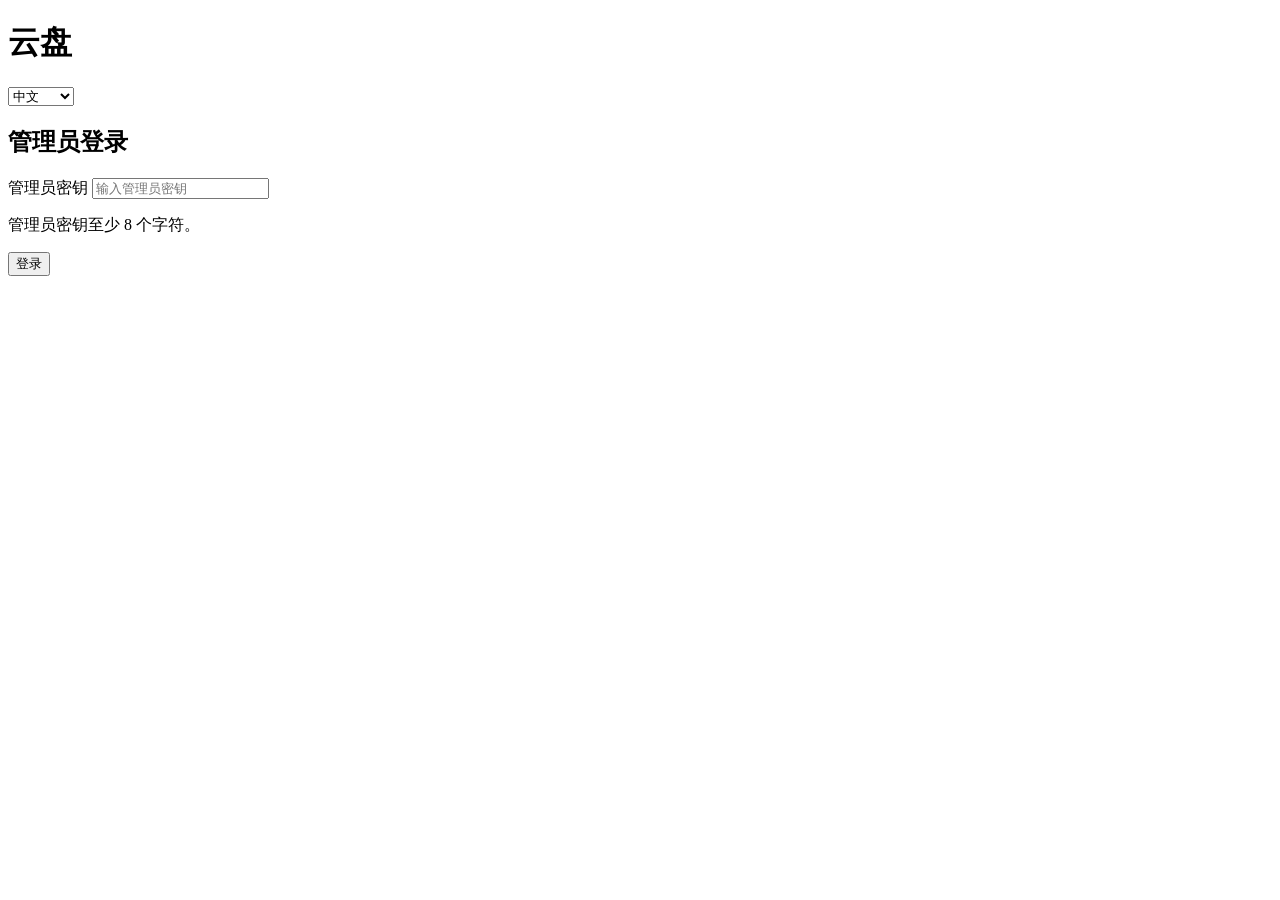
==== public/index.html @ 578fc3c1 "统一私人网盘顶部工具栏" ====
<!doctype html>
<html lang="zh-CN">
<head>
  <meta charset="utf-8">
  <meta name="viewport" content="width=device-width, initial-scale=1">
  <meta name="color-scheme" content="light dark">
  <meta name="referrer" content="no-referrer">
  <title>云盘</title>
  <link rel="icon" type="image/png" sizes="64x64" href="/favicon.png">
  <link rel="stylesheet" href="/style.css">
  <script type="module" src="/app.js"></script>
</head>
<body>
  <header class="site-header">
    <div class="header-inner">
      <div class="brand">
        <span class="brand-mark" aria-hidden="true"><span class="icon icon-cloud"></span></span>
        <div><h1 id="title">云盘</h1><p id="description" hidden></p></div>
      </div>
      <select data-drive-language aria-label="语言">
        <option value="zh" lang="zh-CN">中文</option>
        <option value="en" lang="en">English</option>
        <option value="ko" lang="ko">한국어</option>
        <option value="ja" lang="ja">日本語</option>
      </select>
    </div>
  </header>
  <main>
    <form id="login">
      <span class="login-mark" aria-hidden="true"><span class="icon icon-lock"></span></span>
      <h2>管理员登录</h2>
      <label for="token">管理员密钥</label>
      <input id="token" type="password" autocomplete="current-password" placeholder="输入管理员密钥" minlength="8" aria-describedby="token-hint" required>
      <p id="token-hint">管理员密钥至少 8 个字符。</p>
      <button class="primary">登录</button>
    </form>
    <section id="manager" hidden aria-label="文件管理">
      <nav class="sidebar" aria-label="文件结构">
        <div class="directory-scroll" tabindex="0" aria-label="目录树">
        <div class="tree-row" data-upload-parent="">
          <button id="root-toggle" class="tree-toggle" type="button" aria-label="根目录的子目录" aria-controls="folder-tree" aria-expanded="true"></button>
          <button id="go-root" class="tree-folder" aria-current="location"><span class="icon icon-folder" aria-hidden="true"></span>根目录</button>
        </div>
        <ul id="folder-tree" class="folder-tree"></ul>
        </div>
        <div id="account-actions" class="row" role="group" aria-label="网盘管理" hidden>
          <button id="manage-links" type="button" aria-label="链接管理" title="链接管理"><span class="icon icon-link" aria-hidden="true"></span></button>
          <button id="settings" type="button" aria-label="设置" title="设置"><span class="icon icon-settings" aria-hidden="true">⚙</span></button>
          <button id="open-help" type="button" aria-label="使用帮助" title="使用帮助"><span class="icon-help" aria-hidden="true">?</span></button>
          <button id="logout" type="button" aria-label="退出登录" title="退出登录"><span class="icon icon-logout" aria-hidden="true"></span></button>
        </div>
      </nav>
      <div id="file-view" class="workspace">
        <form id="search" class="row" role="search">
          <nav id="breadcrumbs" aria-label="目录路径" tabindex="0"></nav>
          <div id="entry-view-switch" class="view-switch" role="group" aria-label="文件视图">
            <button type="button" data-view="list" aria-pressed="true">列表</button>
            <button type="button" data-view="grid" aria-pressed="false">网格</button>
          </div>
          <select id="file-type" name="type" aria-label="文件类型">
            <option value="">全部类型</option>
            <option value="folder">文件夹</option>
            <option value="image">图片</option>
            <option value="video">视频</option>
            <option value="audio">音频</option>
            <option value="pdf">PDF</option>
            <option value="document">文档</option>
            <option value="sheet">表格</option>
            <option value="slides">演示文稿</option>
            <option value="archive">压缩包</option>
            <option value="code">代码和网页</option>
            <option value="app">安装包</option>
          </select>
          <button id="batch-toggle" type="button" aria-pressed="false">批量操作</button>
          <input name="tag" type="search" placeholder="筛选标签" aria-label="筛选标签">
          <label class="search-field"><span class="icon icon-search" aria-hidden="true"></span><input name="q" type="search" placeholder="搜索文件或目录" aria-label="搜索名称"></label>
          <button type="submit" hidden></button>
          <button id="new-folder" class="mkdir-button" type="button" aria-label="新建文件夹" title="新建文件夹">
            <svg width="16" height="16" viewBox="0 0 24 24" fill="none" stroke="currentColor" stroke-width="2" stroke-linecap="round" aria-hidden="true">
              <path d="M12 5v14M5 12h14"/>
            </svg>
          </button>
        </form>
        <div id="batch-toolbar" class="row" hidden>
          <div class="row batch-selection">
            <label><input id="batch-all" type="checkbox"> 全选当前页</label>
            <span id="batch-count" aria-live="polite"></span>
          </div>
          <div class="row batch-actions">
            <button id="batch-move" type="button">批量移动</button>
            <button id="batch-delete" type="button">批量删除</button>
          </div>
        </div>
        <div id="drop-zone">
          <div id="entries-heading" class="list-heading" aria-hidden="true">
            <span>名称</span><span class="list-column">创建时间</span><span class="list-column">类型</span>
            <span class="list-column">大小</span><span>操作</span>
          </div>
          <div class="file-scroll" tabindex="0" aria-label="文件列表">
            <ul id="entries"></ul>
            <div id="empty" hidden>
              <span class="empty-mark" aria-hidden="true"><span class="icon icon-folder"></span></span>
              <p id="empty-message"></p>
            </div>
          </div>
        </div>
        <div id="pagination" class="row" hidden>
          <button id="previous">上一页</button><span id="page"></span><button id="next">下一页</button>
        </div>
        <form id="upload-form" class="upload-toolbar">
          <input id="file-input" type="file" multiple hidden>
          <input id="directory-input" type="file" webkitdirectory multiple hidden>
          <div class="upload-note">
            <textarea id="upload-note" rows="2" placeholder="输入或粘贴文字" aria-label="输入或粘贴文字"></textarea>
            <div class="actions">
              <details id="upload-options" class="upload-options">
                <summary aria-label="上传文件和文件夹" title="上传文件和文件夹">
                  <svg width="18" height="18" viewBox="0 0 24 24" fill="none" stroke="currentColor" stroke-width="1.8" stroke-linecap="round" stroke-linejoin="round" aria-hidden="true">
                    <path d="M12 16V3m-5 5 5-5 5 5M5 15v5a1 1 0 0 0 1 1h12a1 1 0 0 0 1-1v-5"/>
                  </svg>
                </summary>
                <div class="action-panel">
                  <button id="choose-files" type="button">上传文件</button>
                  <button id="choose-directory" type="button">上传文件夹</button>
                </div>
              </details>
            </div>
            <button id="send-note" class="primary" type="submit" disabled>发送</button>
          </div>
        </form>
      </div>
      <section id="links-view" class="workspace" aria-labelledby="links-title" hidden>
        <div class="toolbar workspace-heading">
          <h2 id="links-title">链接管理</h2>
          <button id="back-to-files">返回文件</button>
        </div>
        <ul id="links-list" class="links-list"></ul>
        <p id="links-empty" hidden>暂无公开链接。</p>
        <div id="links-pagination" class="row" hidden>
          <button id="links-previous">上一页</button><span id="links-page"></span><button id="links-next">下一页</button>
        </div>
      </section>
      <aside class="notifications" aria-labelledby="notifications-title">
        <div class="notifications-heading">
          <a class="github-project" href="https://github.com/innboom/telegram-cloud-drive" target="_blank" rel="noopener noreferrer" aria-label="在 GitHub 查看项目" title="在 GitHub 查看项目"></a>
          <h2 id="notifications-title">通知</h2>
        </div>
        <div id="upload-progress" class="upload-progress" hidden>
          <span></span><progress max="100" aria-label="文件上传进度"></progress>
        </div>
        <ol id="notices" aria-live="polite"></ol>
        <p class="no-notices">暂无通知</p>
      </aside>
      <footer class="drive-footer">Telegram Cloud Drive · MIT 许可证</footer>
    </section>
    <p id="notice" role="status" aria-live="polite"></p>
  </main>
  <dialog id="batch-move-dialog" aria-labelledby="batch-move-title">
    <form id="batch-move-form">
      <h2 id="batch-move-title">批量移动</h2>
      <label>目标目录<select id="batch-destination"></select></label>
      <div class="row dialog-actions"><button type="button" data-close>取消</button><button class="primary">移动</button></div>
    </form>
  </dialog>
  <dialog id="help-dialog" aria-labelledby="help-title">
    <div class="toolbar"><h2 id="help-title">使用帮助</h2><button type="button" data-close>关闭</button></div>
    <dl class="help-topics">
      <dt>上传文件和文件夹</dt>
      <dd>可以选择、拖放文件或文件夹，也可以粘贴文件。上传文件夹会保留目录结构。</dd>
      <dt>管理和预览</dt>
      <dd>点击文件夹进入目录，点击支持的文件在线预览。用「批量操作」多选、移动或删除。</dd>
      <dt>分享和收集文件</dt>
      <dd>在文件或文件夹的更多菜单中创建分享短链。公开文件夹的访客可以浏览、下载、上传和新建目录。</dd>
      <dt>链接管理和设置</dt>
      <dd>用侧栏的链条图标查看、复制或撤销分享。用齿轮图标修改站点名称和单文件上传上限。</dd>
    </dl>
  </dialog>
  <dialog id="settings-dialog" aria-labelledby="settings-title">
    <form id="settings-form">
      <h2 id="settings-title">站点设置</h2>
      <label>站点名称<input name="title" required maxlength="60"></label>
      <label>站点描述<input name="description" maxlength="200"></label>
      <label>单文件上传上限（MiB）<input name="maxUploadMiB" type="number" min="1" max="20" required></label>
      <div class="row dialog-actions"><button type="button" data-close>取消</button><button class="primary">保存</button></div>
    </form>
  </dialog>
  <dialog id="share-dialog" aria-labelledby="share-title">
    <form id="share-form">
      <h2 id="share-title"></h2>
      <p id="share-description"></p>
      <label>有效期
        <select id="share-duration">
          <option value="keep">保留当前有效期</option>
          <option value="3600">1 小时</option>
          <option value="86400">1 天</option>
          <option value="604800">7 天</option>
          <option value="2592000">30 天</option>
          <option value="permanent">永久</option>
        </select>
      </label>
      <div class="row dialog-actions"><button type="button" data-close>取消</button><button id="save-share" class="primary">保存并复制</button></div>
    </form>
  </dialog>
  <dialog id="preview-dialog" class="media-preview" aria-labelledby="preview-name">
    <header class="media-header">
      <div class="media-heading"><h2 id="preview-name"></h2><p class="media-details"></p></div>
      <div class="row"><button type="button" data-preview-download>下载原文件</button><button type="button" data-preview-close aria-label="关闭">×</button></div>
    </header>
    <div class="media-stage">
      <button type="button" data-previous aria-label="上一项"></button>
      <div id="preview-content"></div>
      <p id="preview-status" role="status"></p>
      <button type="button" data-next aria-label="下一项"></button>
    </div>
    <footer class="media-position" aria-live="polite"></footer>
  </dialog>
</body>
</html>
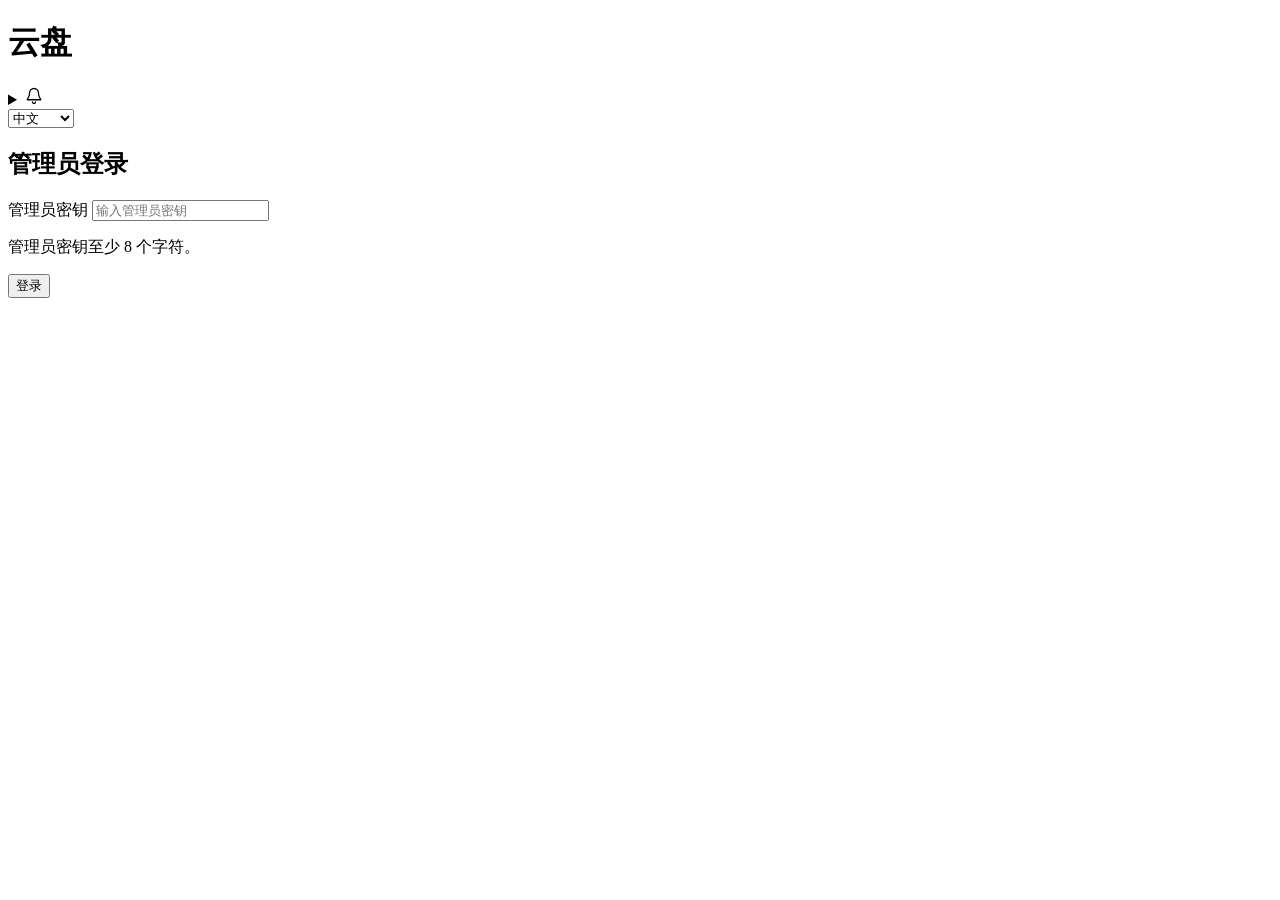
==== commit 21e54e68: "将通知栏移入顶部铃铛" ====
--- a/public/index.html
+++ b/public/index.html
@@ -17,12 +17,32 @@
         <span class="brand-mark" aria-hidden="true"><span class="icon icon-cloud"></span></span>
         <div><h1 id="title">云盘</h1><p id="description" hidden></p></div>
       </div>
-      <select data-drive-language aria-label="语言">
-        <option value="zh" lang="zh-CN">中文</option>
-        <option value="en" lang="en">English</option>
-        <option value="ko" lang="ko">한국어</option>
-        <option value="ja" lang="ja">日本語</option>
-      </select>
+      <div class="row header-actions">
+        <a class="github-project" href="https://github.com/innboom/telegram-cloud-drive" target="_blank" rel="noopener noreferrer" aria-label="在 GitHub 查看项目" title="在 GitHub 查看项目"></a>
+        <details class="notification-menu">
+          <summary aria-label="通知" title="通知">
+            <svg width="18" height="18" viewBox="0 0 24 24" fill="none" stroke="currentColor" stroke-width="1.7" stroke-linecap="round" stroke-linejoin="round" aria-hidden="true">
+              <path d="M18 8a6 6 0 0 0-12 0c0 7-3 7-3 9h18c0-2-3-2-3-9m-8 12a2 2 0 0 0 4 0"/>
+            </svg>
+          </summary>
+          <section class="notifications" aria-labelledby="notifications-title">
+            <div class="notifications-heading">
+              <h2 id="notifications-title">通知</h2>
+            </div>
+            <div id="upload-progress" class="upload-progress" hidden>
+              <span></span><progress max="100" aria-label="文件上传进度"></progress>
+            </div>
+            <ol id="notices" aria-live="polite"></ol>
+            <p class="no-notices">暂无通知</p>
+          </section>
+        </details>
+        <select data-drive-language aria-label="语言">
+          <option value="zh" lang="zh-CN">中文</option>
+          <option value="en" lang="en">English</option>
+          <option value="ko" lang="ko">한국어</option>
+          <option value="ja" lang="ja">日本語</option>
+        </select>
+      </div>
     </div>
   </header>
   <main>
@@ -57,6 +77,14 @@
             <button type="button" data-view="list" aria-pressed="true">列表</button>
             <button type="button" data-view="grid" aria-pressed="false">网格</button>
           </div>
+          <select name="sort" aria-label="排序">
+            <option value="created-desc">创建时间 · 最新</option>
+            <option value="created-asc">创建时间 · 最早</option>
+            <option value="name-asc">名称 · 升序</option>
+            <option value="name-desc">名称 · 降序</option>
+            <option value="size-desc">大小 · 从大到小</option>
+            <option value="size-asc">大小 · 从小到大</option>
+          </select>
           <select id="file-type" name="type" aria-label="文件类型">
             <option value="">全部类型</option>
             <option value="folder">文件夹</option>
@@ -140,17 +168,6 @@
           <button id="links-previous">上一页</button><span id="links-page"></span><button id="links-next">下一页</button>
         </div>
       </section>
-      <aside class="notifications" aria-labelledby="notifications-title">
-        <div class="notifications-heading">
-          <a class="github-project" href="https://github.com/innboom/telegram-cloud-drive" target="_blank" rel="noopener noreferrer" aria-label="在 GitHub 查看项目" title="在 GitHub 查看项目"></a>
-          <h2 id="notifications-title">通知</h2>
-        </div>
-        <div id="upload-progress" class="upload-progress" hidden>
-          <span></span><progress max="100" aria-label="文件上传进度"></progress>
-        </div>
-        <ol id="notices" aria-live="polite"></ol>
-        <p class="no-notices">暂无通知</p>
-      </aside>
       <footer class="drive-footer">Telegram Cloud Drive · MIT 许可证</footer>
     </section>
     <p id="notice" role="status" aria-live="polite"></p>
@@ -204,7 +221,11 @@
   <dialog id="preview-dialog" class="media-preview" aria-labelledby="preview-name">
     <header class="media-header">
       <div class="media-heading"><h2 id="preview-name"></h2><p class="media-details"></p></div>
-      <div class="row"><button type="button" data-preview-download>下载原文件</button><button type="button" data-preview-close aria-label="关闭">×</button></div>
+      <div class="row">
+        <button type="button" data-preview-full aria-label="在新标签页查看" title="在新标签页查看" hidden><svg width="16" height="16" viewBox="0 0 24 24" fill="none" stroke="currentColor" stroke-width="1.8" stroke-linejoin="round" aria-hidden="true"><path d="M2 12s3.5-6 10-6 10 6 10 6-3.5 6-10 6-10-6-10-6Z"/><circle cx="12" cy="12" r="2.5"/></svg></button>
+        <button type="button" data-preview-download>下载原文件</button>
+        <button type="button" data-preview-close aria-label="关闭">×</button>
+      </div>
     </header>
     <div class="media-stage">
       <button type="button" data-previous aria-label="上一项"></button>
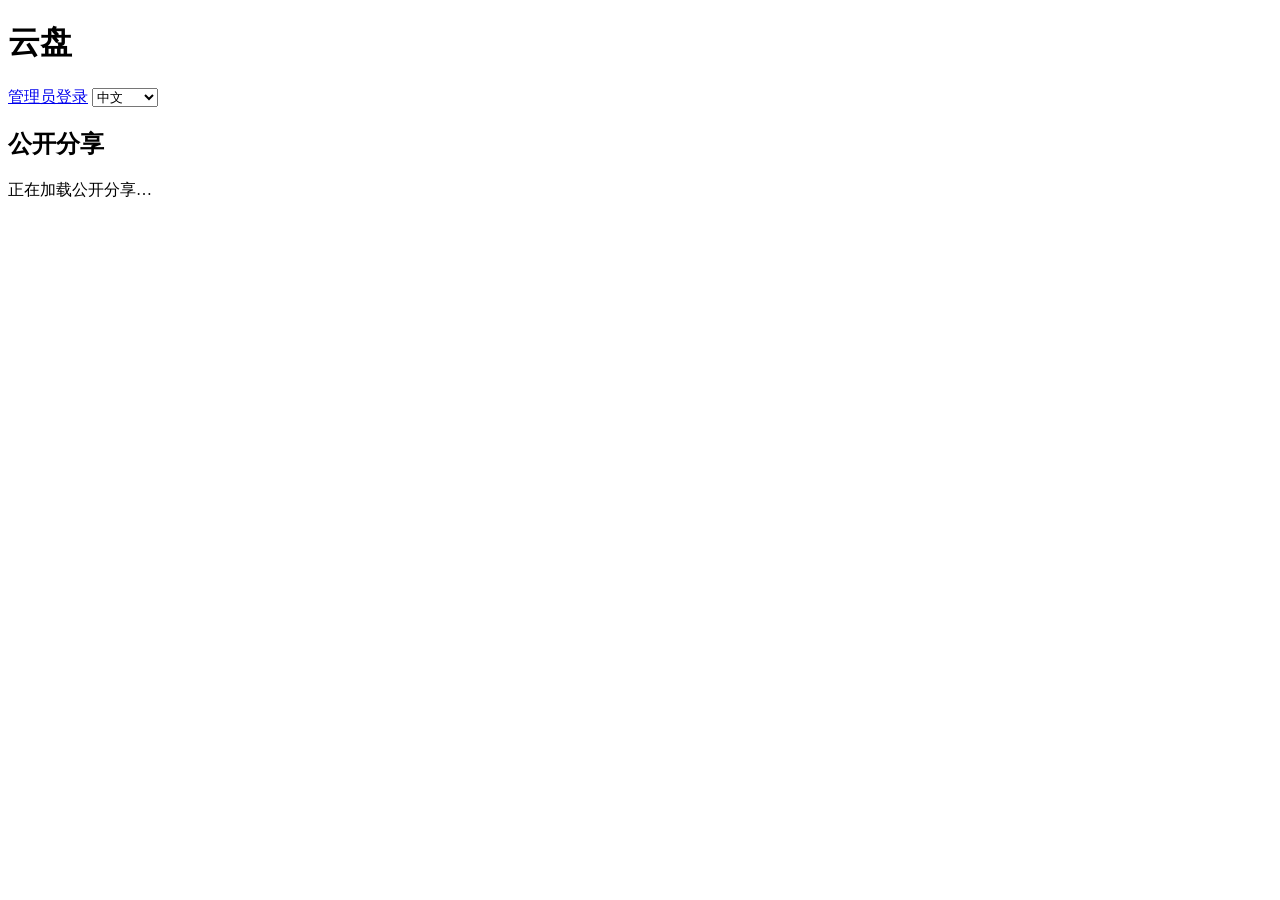
==== commit 575ba473: "将网盘首页改为公开分享目录" ====
--- a/public/index.html
+++ b/public/index.html
@@ -6,9 +6,9 @@
   <meta name="color-scheme" content="light dark">
   <meta name="referrer" content="no-referrer">
   <title>云盘</title>
-  <link rel="icon" type="image/png" sizes="64x64" href="/favicon.png">
+  <link rel="icon" type="image/png" href="/favicon.png">
   <link rel="stylesheet" href="/style.css">
-  <script type="module" src="/app.js"></script>
+  <script type="module" src="/home.js"></script>
 </head>
 <body>
   <header class="site-header">
@@ -19,23 +19,7 @@
       </div>
       <div class="row header-actions">
         <a class="github-project" href="https://github.com/innboom/telegram-cloud-drive" target="_blank" rel="noopener noreferrer" aria-label="在 GitHub 查看项目" title="在 GitHub 查看项目"></a>
-        <details class="notification-menu">
-          <summary aria-label="通知" title="通知">
-            <svg width="18" height="18" viewBox="0 0 24 24" fill="none" stroke="currentColor" stroke-width="1.7" stroke-linecap="round" stroke-linejoin="round" aria-hidden="true">
-              <path d="M18 8a6 6 0 0 0-12 0c0 7-3 7-3 9h18c0-2-3-2-3-9m-8 12a2 2 0 0 0 4 0"/>
-            </svg>
-          </summary>
-          <section class="notifications" aria-labelledby="notifications-title">
-            <div class="notifications-heading">
-              <h2 id="notifications-title">通知</h2>
-            </div>
-            <div id="upload-progress" class="upload-progress" hidden>
-              <span></span><progress max="100" aria-label="文件上传进度"></progress>
-            </div>
-            <ol id="notices" aria-live="polite"></ol>
-            <p class="no-notices">暂无通知</p>
-          </section>
-        </details>
+        <a class="header-link" href="/admin">管理员登录</a>
         <select data-drive-language aria-label="语言">
           <option value="zh" lang="zh-CN">中文</option>
           <option value="en" lang="en">English</option>
@@ -46,194 +30,14 @@
     </div>
   </header>
   <main>
-    <form id="login">
-      <span class="login-mark" aria-hidden="true"><span class="icon icon-lock"></span></span>
-      <h2>管理员登录</h2>
-      <label for="token">管理员密钥</label>
-      <input id="token" type="password" autocomplete="current-password" placeholder="输入管理员密钥" minlength="8" aria-describedby="token-hint" required>
-      <p id="token-hint">管理员密钥至少 8 个字符。</p>
-      <button class="primary">登录</button>
-    </form>
-    <section id="manager" hidden aria-label="文件管理">
-      <nav class="sidebar" aria-label="文件结构">
-        <div class="directory-scroll" tabindex="0" aria-label="目录树">
-        <div class="tree-row" data-upload-parent="">
-          <button id="root-toggle" class="tree-toggle" type="button" aria-label="根目录的子目录" aria-controls="folder-tree" aria-expanded="true"></button>
-          <button id="go-root" class="tree-folder" aria-current="location"><span class="icon icon-folder" aria-hidden="true"></span>根目录</button>
-        </div>
-        <ul id="folder-tree" class="folder-tree"></ul>
-        </div>
-        <div id="account-actions" class="row" role="group" aria-label="网盘管理" hidden>
-          <button id="manage-links" type="button" aria-label="链接管理" title="链接管理"><span class="icon icon-link" aria-hidden="true"></span></button>
-          <button id="settings" type="button" aria-label="设置" title="设置"><span class="icon icon-settings" aria-hidden="true">⚙</span></button>
-          <button id="open-help" type="button" aria-label="使用帮助" title="使用帮助"><span class="icon-help" aria-hidden="true">?</span></button>
-          <button id="logout" type="button" aria-label="退出登录" title="退出登录"><span class="icon icon-logout" aria-hidden="true"></span></button>
-        </div>
-      </nav>
-      <div id="file-view" class="workspace">
-        <form id="search" class="row" role="search">
-          <nav id="breadcrumbs" aria-label="目录路径" tabindex="0"></nav>
-          <div id="entry-view-switch" class="view-switch" role="group" aria-label="文件视图">
-            <button type="button" data-view="list" aria-pressed="true">列表</button>
-            <button type="button" data-view="grid" aria-pressed="false">网格</button>
-          </div>
-          <select name="sort" aria-label="排序">
-            <option value="created-desc">创建时间 · 最新</option>
-            <option value="created-asc">创建时间 · 最早</option>
-            <option value="name-asc">名称 · 升序</option>
-            <option value="name-desc">名称 · 降序</option>
-            <option value="size-desc">大小 · 从大到小</option>
-            <option value="size-asc">大小 · 从小到大</option>
-          </select>
-          <select id="file-type" name="type" aria-label="文件类型">
-            <option value="">全部类型</option>
-            <option value="folder">文件夹</option>
-            <option value="image">图片</option>
-            <option value="video">视频</option>
-            <option value="audio">音频</option>
-            <option value="pdf">PDF</option>
-            <option value="document">文档</option>
-            <option value="sheet">表格</option>
-            <option value="slides">演示文稿</option>
-            <option value="archive">压缩包</option>
-            <option value="code">代码和网页</option>
-            <option value="app">安装包</option>
-          </select>
-          <button id="batch-toggle" type="button" aria-pressed="false">批量操作</button>
-          <input name="tag" type="search" placeholder="筛选标签" aria-label="筛选标签">
-          <label class="search-field"><span class="icon icon-search" aria-hidden="true"></span><input name="q" type="search" placeholder="搜索文件或目录" aria-label="搜索名称"></label>
-          <button type="submit" hidden></button>
-          <button id="new-folder" class="mkdir-button" type="button" aria-label="新建文件夹" title="新建文件夹">
-            <svg width="16" height="16" viewBox="0 0 24 24" fill="none" stroke="currentColor" stroke-width="2" stroke-linecap="round" aria-hidden="true">
-              <path d="M12 5v14M5 12h14"/>
-            </svg>
-          </button>
-        </form>
-        <div id="batch-toolbar" class="row" hidden>
-          <div class="row batch-selection">
-            <label><input id="batch-all" type="checkbox"> 全选当前页</label>
-            <span id="batch-count" aria-live="polite"></span>
-          </div>
-          <div class="row batch-actions">
-            <button id="batch-move" type="button">批量移动</button>
-            <button id="batch-delete" type="button">批量删除</button>
-          </div>
-        </div>
-        <div id="drop-zone">
-          <div id="entries-heading" class="list-heading" aria-hidden="true">
-            <span>名称</span><span class="list-column">创建时间</span><span class="list-column">类型</span>
-            <span class="list-column">大小</span><span>操作</span>
-          </div>
-          <div class="file-scroll" tabindex="0" aria-label="文件列表">
-            <ul id="entries"></ul>
-            <div id="empty" hidden>
-              <span class="empty-mark" aria-hidden="true"><span class="icon icon-folder"></span></span>
-              <p id="empty-message"></p>
-            </div>
-          </div>
-        </div>
-        <div id="pagination" class="row" hidden>
-          <button id="previous">上一页</button><span id="page"></span><button id="next">下一页</button>
-        </div>
-        <form id="upload-form" class="upload-toolbar">
-          <input id="file-input" type="file" multiple hidden>
-          <input id="directory-input" type="file" webkitdirectory multiple hidden>
-          <div class="upload-note">
-            <textarea id="upload-note" rows="2" placeholder="输入或粘贴文字" aria-label="输入或粘贴文字"></textarea>
-            <div class="actions">
-              <details id="upload-options" class="upload-options">
-                <summary aria-label="上传文件和文件夹" title="上传文件和文件夹">
-                  <svg width="18" height="18" viewBox="0 0 24 24" fill="none" stroke="currentColor" stroke-width="1.8" stroke-linecap="round" stroke-linejoin="round" aria-hidden="true">
-                    <path d="M12 16V3m-5 5 5-5 5 5M5 15v5a1 1 0 0 0 1 1h12a1 1 0 0 0 1-1v-5"/>
-                  </svg>
-                </summary>
-                <div class="action-panel">
-                  <button id="choose-files" type="button">上传文件</button>
-                  <button id="choose-directory" type="button">上传文件夹</button>
-                </div>
-              </details>
-            </div>
-            <button id="send-note" class="primary" type="submit" disabled>发送</button>
-          </div>
-        </form>
-      </div>
-      <section id="links-view" class="workspace" aria-labelledby="links-title" hidden>
-        <div class="toolbar workspace-heading">
-          <h2 id="links-title">链接管理</h2>
-          <button id="back-to-files">返回文件</button>
-        </div>
-        <ul id="links-list" class="links-list"></ul>
-        <p id="links-empty" hidden>暂无公开链接。</p>
-        <div id="links-pagination" class="row" hidden>
-          <button id="links-previous">上一页</button><span id="links-page"></span><button id="links-next">下一页</button>
-        </div>
-      </section>
-      <footer class="drive-footer">Telegram Cloud Drive · MIT 许可证</footer>
+    <section class="workspace inbox-panel public-home" aria-labelledby="public-shares-title">
+      <h2 id="public-shares-title">公开分享</h2>
+      <ul id="public-shares" class="inbox-grid" aria-labelledby="public-shares-title"></ul>
+      <p id="public-shares-status" role="status">正在加载公开分享…</p>
+      <p id="public-copy-status" role="status"></p>
+      <button id="public-shares-more" type="button" hidden>加载更多</button>
     </section>
-    <p id="notice" role="status" aria-live="polite"></p>
   </main>
-  <dialog id="batch-move-dialog" aria-labelledby="batch-move-title">
-    <form id="batch-move-form">
-      <h2 id="batch-move-title">批量移动</h2>
-      <label>目标目录<select id="batch-destination"></select></label>
-      <div class="row dialog-actions"><button type="button" data-close>取消</button><button class="primary">移动</button></div>
-    </form>
-  </dialog>
-  <dialog id="help-dialog" aria-labelledby="help-title">
-    <div class="toolbar"><h2 id="help-title">使用帮助</h2><button type="button" data-close>关闭</button></div>
-    <dl class="help-topics">
-      <dt>上传文件和文件夹</dt>
-      <dd>可以选择、拖放文件或文件夹，也可以粘贴文件。上传文件夹会保留目录结构。</dd>
-      <dt>管理和预览</dt>
-      <dd>点击文件夹进入目录，点击支持的文件在线预览。用「批量操作」多选、移动或删除。</dd>
-      <dt>分享和收集文件</dt>
-      <dd>在文件或文件夹的更多菜单中创建分享短链。公开文件夹的访客可以浏览、下载、上传和新建目录。</dd>
-      <dt>链接管理和设置</dt>
-      <dd>用侧栏的链条图标查看、复制或撤销分享。用齿轮图标修改站点名称和单文件上传上限。</dd>
-    </dl>
-  </dialog>
-  <dialog id="settings-dialog" aria-labelledby="settings-title">
-    <form id="settings-form">
-      <h2 id="settings-title">站点设置</h2>
-      <label>站点名称<input name="title" required maxlength="60"></label>
-      <label>站点描述<input name="description" maxlength="200"></label>
-      <label>单文件上传上限（MiB）<input name="maxUploadMiB" type="number" min="1" max="20" required></label>
-      <div class="row dialog-actions"><button type="button" data-close>取消</button><button class="primary">保存</button></div>
-    </form>
-  </dialog>
-  <dialog id="share-dialog" aria-labelledby="share-title">
-    <form id="share-form">
-      <h2 id="share-title"></h2>
-      <p id="share-description"></p>
-      <label>有效期
-        <select id="share-duration">
-          <option value="keep">保留当前有效期</option>
-          <option value="3600">1 小时</option>
-          <option value="86400">1 天</option>
-          <option value="604800">7 天</option>
-          <option value="2592000">30 天</option>
-          <option value="permanent">永久</option>
-        </select>
-      </label>
-      <div class="row dialog-actions"><button type="button" data-close>取消</button><button id="save-share" class="primary">保存并复制</button></div>
-    </form>
-  </dialog>
-  <dialog id="preview-dialog" class="media-preview" aria-labelledby="preview-name">
-    <header class="media-header">
-      <div class="media-heading"><h2 id="preview-name"></h2><p class="media-details"></p></div>
-      <div class="row">
-        <button type="button" data-preview-full aria-label="在新标签页查看" title="在新标签页查看" hidden><svg width="16" height="16" viewBox="0 0 24 24" fill="none" stroke="currentColor" stroke-width="1.8" stroke-linejoin="round" aria-hidden="true"><path d="M2 12s3.5-6 10-6 10 6 10 6-3.5 6-10 6-10-6-10-6Z"/><circle cx="12" cy="12" r="2.5"/></svg></button>
-        <button type="button" data-preview-download>下载原文件</button>
-        <button type="button" data-preview-close aria-label="关闭">×</button>
-      </div>
-    </header>
-    <div class="media-stage">
-      <button type="button" data-previous aria-label="上一项"></button>
-      <div id="preview-content"></div>
-      <p id="preview-status" role="status"></p>
-      <button type="button" data-next aria-label="下一项"></button>
-    </div>
-    <footer class="media-position" aria-live="polite"></footer>
-  </dialog>
+  <button class="copy-share-menu" id="public-copy-share" type="button" hidden>复制分享链接</button>
 </body>
 </html>
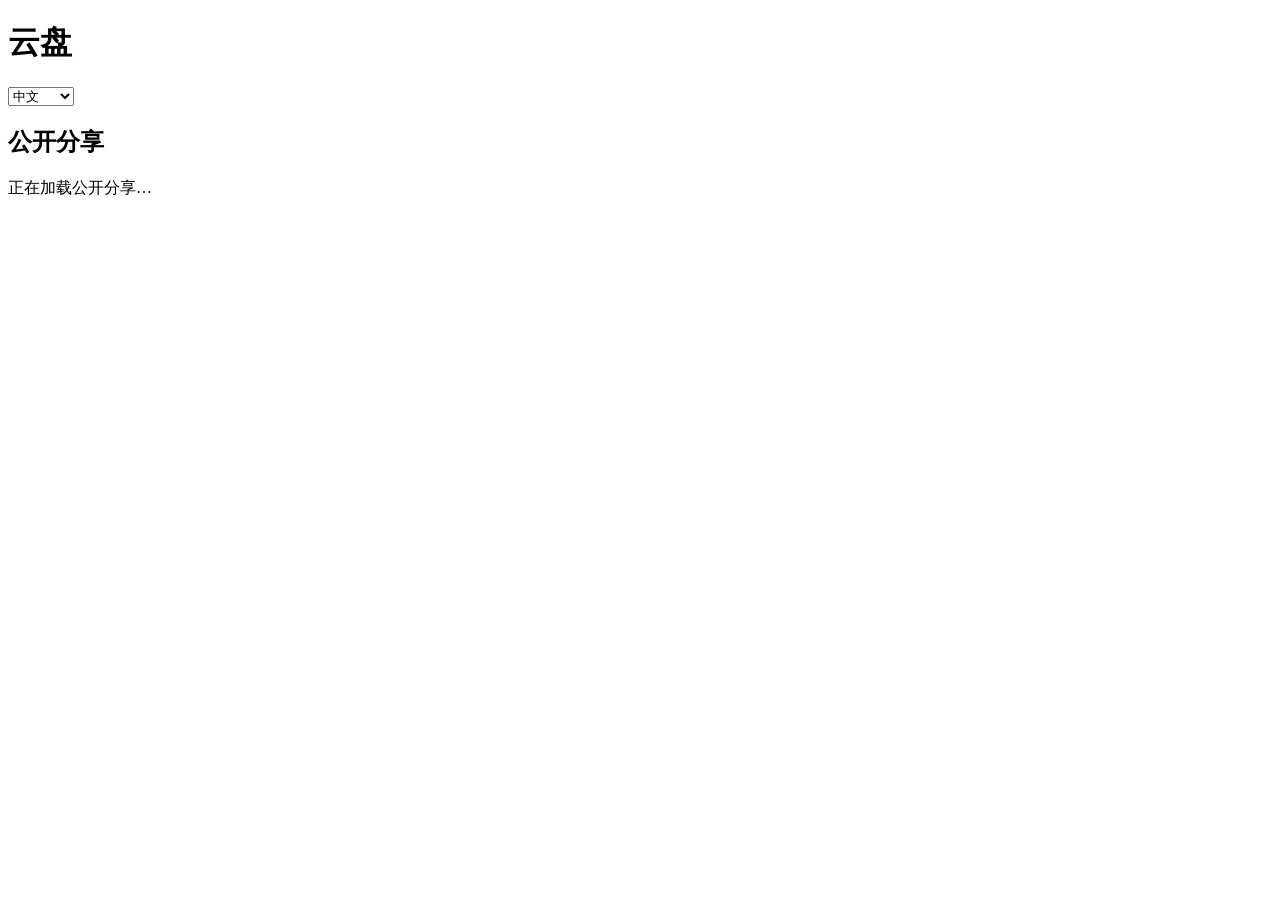
==== commit 3e2594ce: "移除公开首页的管理员登录入口" ====
--- a/public/index.html
+++ b/public/index.html
@@ -19,7 +19,6 @@
       </div>
       <div class="row header-actions">
         <a class="github-project" href="https://github.com/innboom/telegram-cloud-drive" target="_blank" rel="noopener noreferrer" aria-label="在 GitHub 查看项目" title="在 GitHub 查看项目"></a>
-        <a class="header-link" href="/admin">管理员登录</a>
         <select data-drive-language aria-label="语言">
           <option value="zh" lang="zh-CN">中文</option>
           <option value="en" lang="en">English</option>
